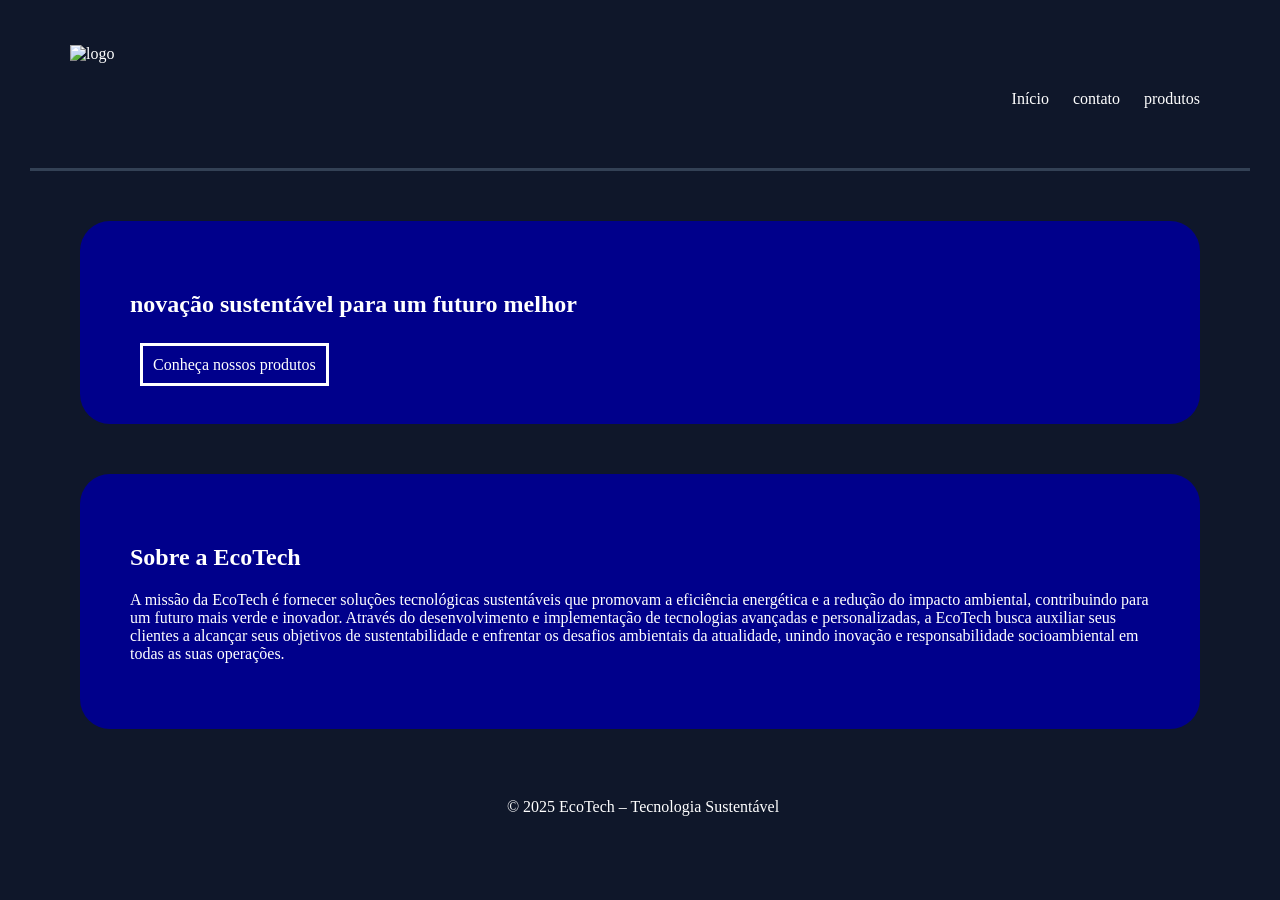
==== Prova/index.html @ 14b43060 "#commit 1 prova" ====
<!DOCTYPE html>
<html lang="pt-BR">
  <head>
    <meta charset="UTF-8" />
    <meta name="viewport" content="width=device-width, initial-scale=1.0" />
    <title>Início</title>
    <link rel="stylesheet" href="./style.css" />
  </head>
  <body>
    <header>
      <img class="logo" src="" alt="logo" />
      <nav>
        <a href="./index.html">Início</a>
        <a href="./contato.html">contato</a>
        <a href="./produtos.html">produtos</a>
      </nav>
    </header>
    <section class="banner">
      <h1>novação sustentável para um futuro melhor</h1>
      <br>
      <a href="./produtos.html">Conheça nossos produtos</a>
    </section>
    <section class="sobre">
      <h1>Sobre a EcoTech</h1>
      <p>
        A missão da EcoTech é fornecer soluções tecnológicas sustentáveis que
        promovam a eficiência energética e a redução do impacto ambiental,
        contribuindo para um futuro mais verde e inovador. Através do
        desenvolvimento e implementação de tecnologias avançadas e
        personalizadas, a EcoTech busca auxiliar seus clientes a alcançar seus
        objetivos de sustentabilidade e enfrentar os desafios ambientais da
        atualidade, unindo inovação e responsabilidade socioambiental em todas
        as suas operações.
      </p>
    </section>
    <footer>
        <p>© 2025 EcoTech – Tecnologia Sustentável</p>
    </footer>
  </body>
</html>
---- Prova/style.css ----
body {
    background-color: #0F172A;
    color: #E2E8F0; 
    padding: 30px;
    color: white;
    margin: 0;
}

header {
    display: flex;
    justify-content: space-between; 
    align-items: center; 
    padding: 15px 40px;
    border-bottom: 3px solid #334155; 
}

.logo{
    height: 12vh;
    width: auto;
}

a {
    text-decoration: none;
    margin: 10px;
    color: white;
}
a:hover {
    color: red;
}

.banner a {
    padding: 10px;
    border: 3px solid;
    align-self: center;
}

section {
    margin: 50px;
    padding: 50px;
    background-color: darkblue;
    border-radius: 30px;
}

footer {
    text-align: center;
    width: 100%;
    padding: 3px;
}

.produtos {
    display: grid;
    grid-template-columns: 1fr 1fr 1fr;
    gap: 20px;
    margin: 8px;
}
.produto {
    padding: 8px;
    border: 3px solid;

}

@media (max-width: 1024px){
    .produtos {
        grid-template-columns: 1fr 1fr;
    }
}

@media (max-width: 600px) {
    .produtos {
        grid-template-columns: 1fr;
    }
}
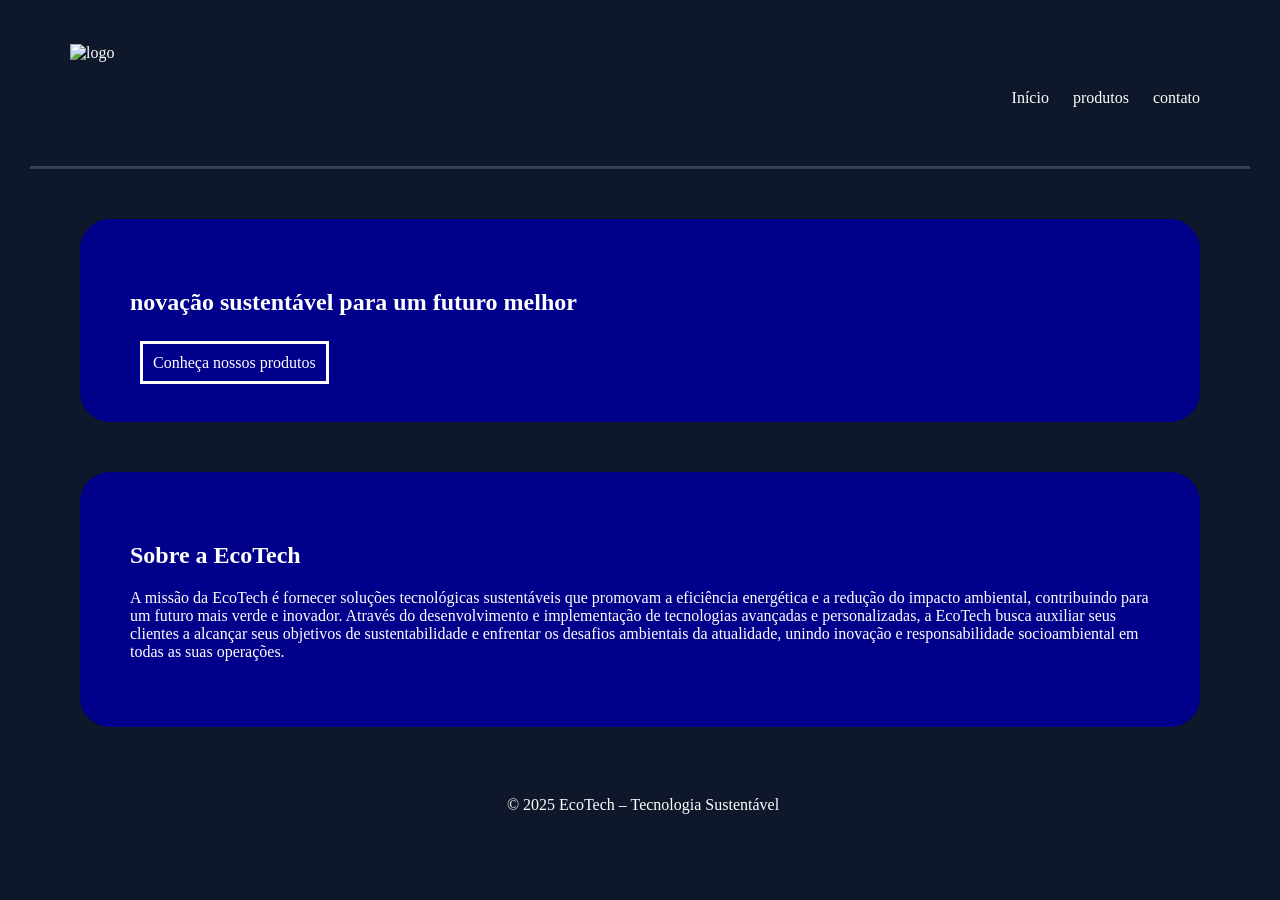
==== commit a1b1d6c1: "#commit 2 prova" ====
--- a/Prova/index.html
+++ b/Prova/index.html
@@ -11,8 +11,8 @@
       <img class="logo" src="" alt="logo" />
       <nav>
         <a href="./index.html">Início</a>
+        <a href="./produtos.html">produtos</a>
         <a href="./contato.html">contato</a>
-        <a href="./produtos.html">produtos</a>
       </nav>
     </header>
     <section class="banner">
--- a/Prova/style.css
+++ b/Prova/style.css
@@ -10,7 +10,7 @@
     display: flex;
     justify-content: space-between; 
     align-items: center; 
-    padding: 15px 40px;
+    padding: 14px 40px;
     border-bottom: 3px solid #334155; 
 }
 
@@ -24,14 +24,15 @@
     margin: 10px;
     color: white;
 }
+
 a:hover {
     color: red;
 }
 
 .banner a {
+    
     padding: 10px;
     border: 3px solid;
-    align-self: center;
 }
 
 section {
@@ -40,6 +41,7 @@
     background-color: darkblue;
     border-radius: 30px;
 }
+
 
 footer {
     text-align: center;
@@ -54,9 +56,8 @@
     margin: 8px;
 }
 .produto {
-    padding: 8px;
+    padding: 20px;
     border: 3px solid;
-
 }
 
 @media (max-width: 1024px){
@@ -69,4 +70,10 @@
     .produtos {
         grid-template-columns: 1fr;
     }
+    section {
+        margin: 20px;
+        padding: 10px;
+        background-color: darkblue;
+        border-radius: 30px;
+    }
 }
